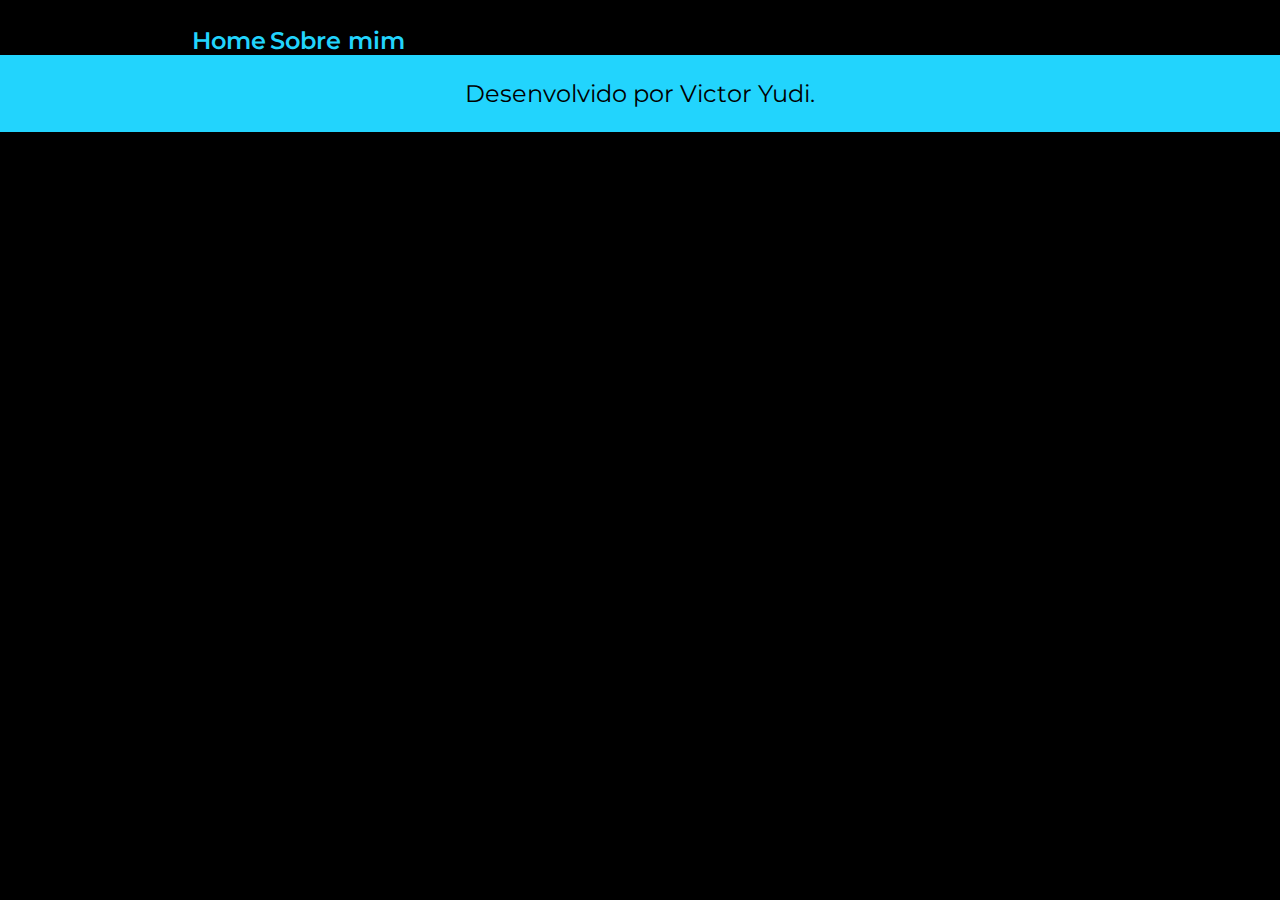
==== about.html @ 60371097 "var" ====
<!DOCTYPE html>
<html lang="pt-br">
<head>
    <meta charset="UTF-8">
    <meta http-equiv="X-UA-Compatible" content="IE=edge">
    <meta name="viewport" content="width=device-width, initial-scale=1.0">
    <title>Sobre mim</title>
    <link rel="stylesheet" href="estilos/style.css">
</head>
<body>
    <header class="cabecalho">  
        <nav class="cabecalho__menu">
            <a href="home.html" class="cabecalho__menu__link">Home</a>
            <a href="about.html" class="cabecalho__menu__link">Sobre mim</a>
        </nav>
    </header>
    <main>
    </main>
    <footer class="rodape">
        <p>Desenvolvido por Victor Yudi.</p>
</footer>
</body>
</html>
---- estilos/style.css ----
@charset "UTF-8";
@import url('https://fonts.googleapis.com/css2?family=Krona+One&family=Sriracha&display=swap');
@import url('https://fonts.googleapis.com/css2?family=Krona+One&family=Montserrat&family=Sriracha&display=swap');
@import url('https://fonts.googleapis.com/css2?family=Krona+One&family=Montserrat:wght@400;600&family=Sriracha&display=swap');

:root {
    --cor-primaria: #000000;
    --cor-secundario: #F6F6F6;
    --cor-terciaria: #22D4FD;
}
* {
    margin: 0px;
    padding: 0px;
}

body {
    background-color: #000000;
    color: #F6F6F6;
}

.cabecalho {
    padding: 2% 0 0 15%;
}

.cabecalho__menu__link {
    font-family: 'Montserrat', sans-serif;
    font-size: 24px;
    font-weight: 600;
    color: #22D4FD;
    text-decoration: none;
}
.apresentacao {
    padding: 5% 15%;
    display: flex;
    align-items: center;
    justify-content: space-between;
}   

.apresentacao__conteudo {
    width: 615px;
    display: flex;
    flex-direction: column;
    gap: 40px;
}

.apresentacao__conteudo__titulo {
    font-size: 36px;
    font-family: 'Krona One', sans-serif;
}

.titulo-destaque { 
    color: #22D4FD;
}

.apresentacao__conteudo__texto  {
    font-size: 24px;
    font-family: 'Montserrat', sans-serif;
}

.apresentacao__links {
    display: flex;
    justify-content: space-between;
    flex-direction: column;
    align-items: center;
    gap: 32px;
}

.apresentacao__links__link {
    display: flex;
    justify-content: center;
    gap: 16px;
    width: 280px;
    border: 2px solid #22D4FD;
    text-align: center;
    border-radius: 8px;
    font-size: 24px;
    padding: 21.5px 0px;
    text-decoration: none;
    color: #F6F6F6;
    font-family: 'Montserrat', sans-serif;
    font-weight: 600;
}

.apresentacao__links_subtitulo {
    font-family: 'Montserrat', sans-serif;
    font-weight: 400px;

}

.apresentacao__links__link:hover {
    background-color: #272727;  
}

.rodape {
    background-color: #22D4FD;
    text-align: center;
    color: #000000;
    padding: 24px;
    font-family: 'Montserrat', sans-serif;
    font-size: 24px;
    font-weight: 400;
}
.certificado {
    color: #22D4FD;
}
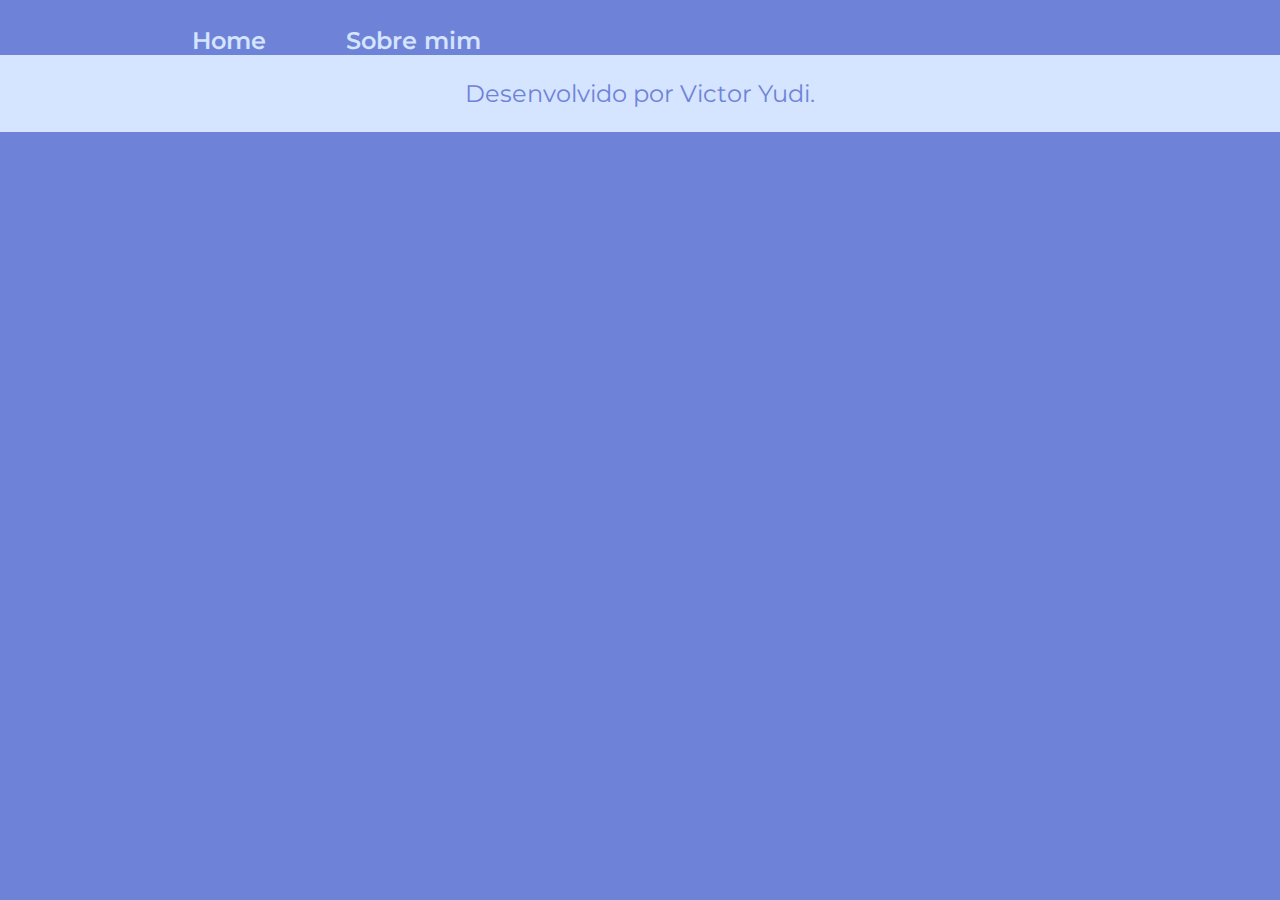
==== commit cbe51caf: "Add files via upload" ====
--- a/about.html
+++ b/about.html
@@ -1,23 +1,23 @@
-<!DOCTYPE html>
-<html lang="pt-br">
-<head>
-    <meta charset="UTF-8">
-    <meta http-equiv="X-UA-Compatible" content="IE=edge">
-    <meta name="viewport" content="width=device-width, initial-scale=1.0">
-    <title>Sobre mim</title>
-    <link rel="stylesheet" href="estilos/style.css">
-</head>
-<body>
-    <header class="cabecalho">  
-        <nav class="cabecalho__menu">
-            <a href="home.html" class="cabecalho__menu__link">Home</a>
-            <a href="about.html" class="cabecalho__menu__link">Sobre mim</a>
-        </nav>
-    </header>
-    <main>
-    </main>
-    <footer class="rodape">
-        <p>Desenvolvido por Victor Yudi.</p>
-</footer>
-</body>
+<!DOCTYPE html>
+<html lang="pt-br">
+<head>
+    <meta charset="UTF-8">
+    <meta http-equiv="X-UA-Compatible" content="IE=edge">
+    <meta name="viewport" content="width=device-width, initial-scale=1.0">
+    <title>Sobre mim</title>
+    <link rel="stylesheet" href="estilos/style.css">
+</head>
+<body>
+    <header class="cabecalho">  
+        <nav class="cabecalho__menu">
+            <a href="home.html" class="cabecalho__menu__link">Home</a>
+            <a href="about.html" class="cabecalho__menu__link">Sobre mim</a>
+        </nav>
+    </header>
+    <main>
+    </main>
+    <footer class="rodape">
+        <p>Desenvolvido por Victor Yudi.</p>
+</footer>
+</body>
 </html>--- a/estilos/style.css
+++ b/estilos/style.css
@@ -1,105 +1,132 @@
-@charset "UTF-8";
-@import url('https://fonts.googleapis.com/css2?family=Krona+One&family=Sriracha&display=swap');
-@import url('https://fonts.googleapis.com/css2?family=Krona+One&family=Montserrat&family=Sriracha&display=swap');
-@import url('https://fonts.googleapis.com/css2?family=Krona+One&family=Montserrat:wght@400;600&family=Sriracha&display=swap');
-
-:root {
-    --cor-primaria: #000000;
-    --cor-secundario: #F6F6F6;
-    --cor-terciaria: #22D4FD;
-}
-* {
-    margin: 0px;
-    padding: 0px;
-}
-
-body {
-    background-color: #000000;
-    color: #F6F6F6;
-}
-
-.cabecalho {
-    padding: 2% 0 0 15%;
-}
-
-.cabecalho__menu__link {
-    font-family: 'Montserrat', sans-serif;
-    font-size: 24px;
-    font-weight: 600;
-    color: #22D4FD;
-    text-decoration: none;
-}
-.apresentacao {
-    padding: 5% 15%;
-    display: flex;
-    align-items: center;
-    justify-content: space-between;
-}   
-
-.apresentacao__conteudo {
-    width: 615px;
-    display: flex;
-    flex-direction: column;
-    gap: 40px;
-}
-
-.apresentacao__conteudo__titulo {
-    font-size: 36px;
-    font-family: 'Krona One', sans-serif;
-}
-
-.titulo-destaque { 
-    color: #22D4FD;
-}
-
-.apresentacao__conteudo__texto  {
-    font-size: 24px;
-    font-family: 'Montserrat', sans-serif;
-}
-
-.apresentacao__links {
-    display: flex;
-    justify-content: space-between;
-    flex-direction: column;
-    align-items: center;
-    gap: 32px;
-}
-
-.apresentacao__links__link {
-    display: flex;
-    justify-content: center;
-    gap: 16px;
-    width: 280px;
-    border: 2px solid #22D4FD;
-    text-align: center;
-    border-radius: 8px;
-    font-size: 24px;
-    padding: 21.5px 0px;
-    text-decoration: none;
-    color: #F6F6F6;
-    font-family: 'Montserrat', sans-serif;
-    font-weight: 600;
-}
-
-.apresentacao__links_subtitulo {
-    font-family: 'Montserrat', sans-serif;
-    font-weight: 400px;
-
-}
-
-.apresentacao__links__link:hover {
-    background-color: #272727;  
-}
-
-.rodape {
-    background-color: #22D4FD;
-    text-align: center;
-    color: #000000;
-    padding: 24px;
-    font-family: 'Montserrat', sans-serif;
-    font-size: 24px;
-    font-weight: 400;
-}
-.certificado {
-    color: #22D4FD;
-}
+@charset "UTF-8";
+@import url('https://fonts.googleapis.com/css2?family=Krona+One&family=Sriracha&display=swap');
+@import url('https://fonts.googleapis.com/css2?family=Krona+One&family=Montserrat&family=Sriracha&display=swap');
+@import url('https://fonts.googleapis.com/css2?family=Krona+One&family=Montserrat:wght@400;600&family=Sriracha&display=swap');
+
+:root {
+    --cor-primaria: #6e83d8;
+    --cor-secundario: #bbccf5;
+    --cor-terciaria: #d5e4ff;
+    --cor-hover: #272727;
+
+    --fonte-primaria: 'Krona One', sans-serif;
+    --fonte-secundaria: 'Montserrat', sans-serif;
+}
+* {
+    margin: 0px;
+    padding: 0px;
+}
+
+body {
+    background-color: var(--cor-primaria);
+    color: var(--cor-secundario);
+}
+
+.cabecalho {
+    padding: 2% 0 0 15%;
+}
+.cabecalho__menu {
+    display: flex;
+    gap: 80px;
+}
+    
+.cabecalho__menu__link {
+    font-family: var(--fonte-secundaria);
+    font-size: 1.5rem;
+    font-weight: 600;
+    color: var(--cor-terciaria);
+    text-decoration: none;
+}
+.apresentacao {
+    padding: 5% 15%;
+    display: flex;
+    align-items: center;
+    justify-content: space-between;
+    gap: 82px;
+}   
+
+.apresentacao__conteudo {
+    width: 50%;
+    display: flex;
+    flex-direction: column;
+    gap: 40px;
+}
+
+.apresentacao__conteudo__titulo {
+    font-size: 2.25rem;
+    font-family: var(--fonte-primaria);
+}
+
+.titulo-destaque { 
+    color: var(--cor-terciaria);
+}
+
+.apresentacao__conteudo__texto  {
+    font-size: 1.5rem;
+    font-family: var(--fonte-secundaria);
+}
+
+.apresentacao__links {
+    display: flex;
+    justify-content: space-between;
+    flex-direction: column;
+    align-items: center;
+    gap: 32px;
+}
+
+.apresentacao__links__navegacao {
+    display: flex;
+    justify-content: center;
+    gap: 16px;
+    width: 50%;
+    border: 2px solid var(--cor-terciaria);
+    text-align: center;
+    border-radius: 8px;
+    font-size: 1.5rem;
+    padding: 21.5px 0px;
+    text-decoration: none;
+    color: var(--cor-secundario);
+    font-family: var(--fonte-secundaria);
+    font-weight: 600;
+}
+
+.apresentacao__links_subtitulo {
+    font-family: var(--fonte-secundaria);
+    font-weight: 400px;
+
+}
+
+.apresentacao__links__link:hover {
+    background-color: var(--cor-hover);  
+}
+
+.apresentacao__imagem {
+    width: 50%;
+}
+
+.rodape {
+    background-color: var(--cor-terciaria);
+    text-align: center;
+    color: var(--cor-primaria);
+    padding: 24px;
+    font-family: var(--fonte-secundaria);
+    font-size: 1.5rem;
+    font-weight: 400;
+}
+.certificado {
+    color: var(--cor-terciaria);
+}
+
+@media (max-width: 1200px) {
+    .apresentacao__links_subtitulo {
+        display: flex;
+        justify-content: center;
+    }
+    .apresentacao {
+        flex-direction: column-reverse;
+    }
+
+    .apresentacao__conteudo {
+        width: auto;
+    }
+}